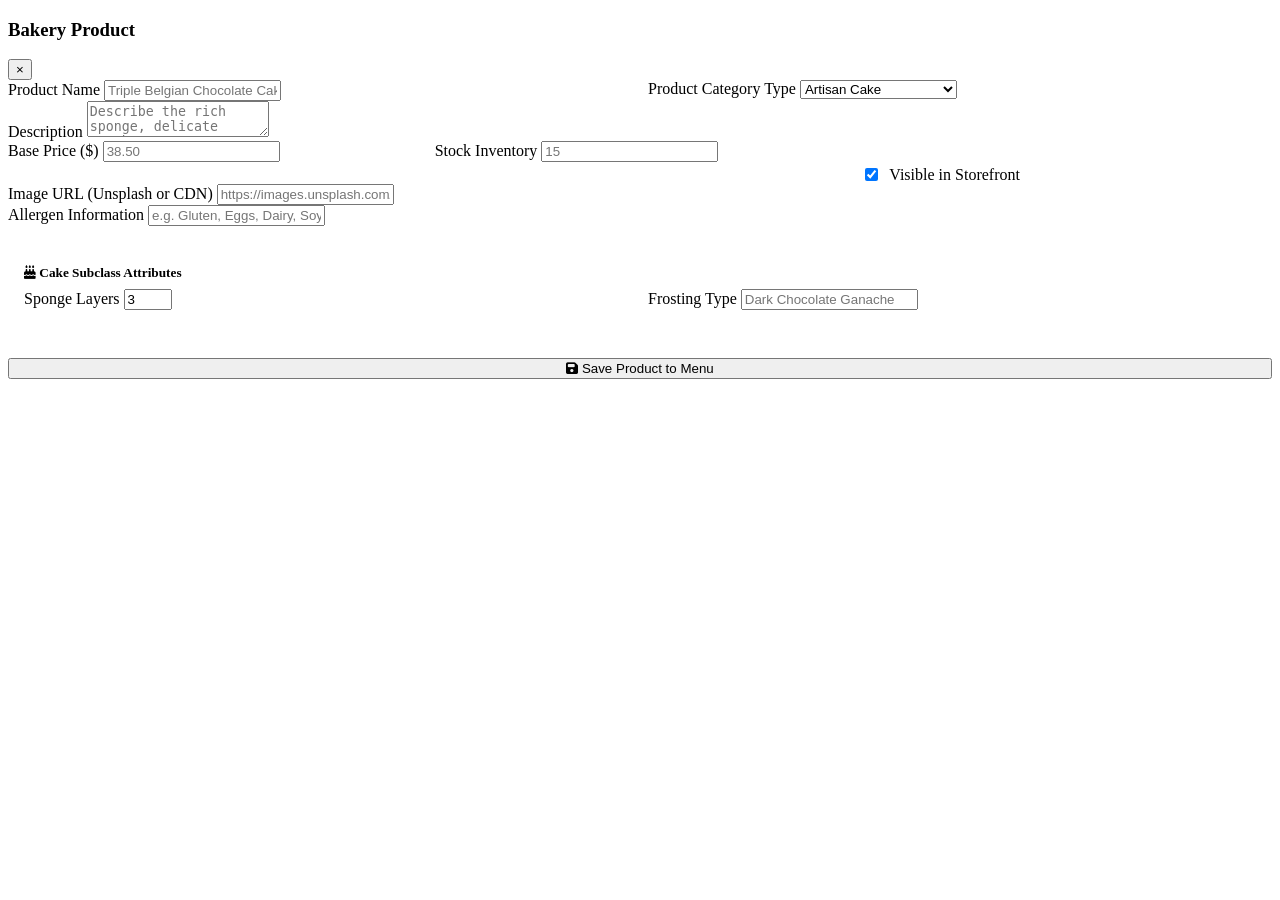
==== src/main/resources/static/admin.html @ f6190a02 "ui: add administrator management portal with KPI metrics and component CRUD views" ====
<!DOCTYPE html>
<html lang="en">
<head>
    <meta charset="UTF-8">
    <meta name="viewport" content="width=device-width, initial-scale=1.0">
    <title>Crumb Bakery | Administrator Portal</title>
    
    <!-- Google Fonts -->
    <link rel="preconnect" href="https://fonts.googleapis.com">
    <link rel="preconnect" href="https://fonts.gstatic.com" crossorigin>
    <link href="https://fonts.googleapis.com/css2?family=Playfair+Display:wght@700;800&family=Plus+Jakarta+Sans:wght@400;500;600;700;800&display=swap" rel="stylesheet">
    
    <!-- Font Awesome Icons -->
    <link rel="stylesheet" href="https://cdnjs.cloudflare.com/ajax/libs/font-awesome/6.5.1/css/all.min.css">
    
    <!-- Stylesheets -->
    <link rel="stylesheet" href="/css/variables.css">
    <link rel="stylesheet" href="/css/main.css">
    <link rel="stylesheet" href="/css/admin.css">
</head>
<body>

    <!-- ==========================================================================
         ADMIN AUTHENTICATION GUARD (Shown if unauthenticated)
         ========================================================================== -->
    <div id="admin-auth-guard" style="display: none; min-height: 100vh; align-items: center; justify-content: center; background: var(--bg-page); padding: 1.5rem;">
        <div style="background: var(--bg-surface); max-width: 440px; width: 100%; border-radius: var(--radius-xl); padding: 2.5rem; box-shadow: var(--shadow-xl); border: 1px solid var(--border-color); text-align: center;">
            <div style="width: 64px; height: 64px; border-radius: 50%; background: var(--color-accent-light); color: var(--color-accent); display: flex; align-items: center; justify-content: center; font-size: 1.8rem; margin: 0 auto 1.25rem;">
                <i class="fa-solid fa-lock"></i>
            </div>
            <h3 style="margin-bottom: 0.5rem;">Admin Access Required</h3>
            <p style="font-size: 0.9rem; color: var(--text-secondary); margin-bottom: 1.5rem;">
                Please sign in with authorized administrator credentials to manage the bakery.
            </p>
            <form id="admin-login-form" style="text-align: left;">
                <div class="form-group">
                    <label class="form-label" for="adm-email">Admin Email</label>
                    <input type="email" id="adm-email" name="email" class="form-control" value="admin@crumb.com" required>
                </div>
                <div class="form-group">
                    <label class="form-label" for="adm-pass">Password</label>
                    <input type="password" id="adm-pass" name="password" class="form-control" value="Admin@123" required>
                </div>
                <button type="submit" class="btn btn-primary" style="width: 100%; margin-top: 1rem;">
                    <i class="fa-solid fa-shield-halved"></i> Authenticate as Admin
                </button>
            </form>
            <div style="margin-top: 1.5rem;">
                <a href="/index.html" style="font-size: 0.85rem; color: var(--text-muted);"><i class="fa-solid fa-arrow-left"></i> Return to Storefront</a>
            </div>
        </div>
    </div>

    <!-- ==========================================================================
         ADMIN APP ROOT LAYOUT
         ========================================================================== -->
    <div class="admin-layout" id="admin-app-root" style="display: none;">
        <!-- Left Sidebar -->
        <aside class="admin-sidebar">
            <div class="sidebar-header">
                <i class="fa-solid fa-cake-candles brand-icon" style="color: var(--color-accent); font-size: 1.6rem;"></i>
                <div class="brand-title">Crumb<span>.</span></div>
                <span class="admin-badge">ADMIN</span>
            </div>

            <ul class="sidebar-nav">
                <li class="sidebar-item active">
                    <a href="#" data-section="overview"><i class="fa-solid fa-gauge-high"></i> Dashboard</a>
                </li>
                <li class="sidebar-item">
                    <a href="#" data-section="orders"><i class="fa-solid fa-receipt"></i> Orders Dispatch</a>
                </li>
                <li class="sidebar-item">
                    <a href="#" data-section="products"><i class="fa-solid fa-wheat-awn"></i> Products Catalog</a>
                </li>
                <li class="sidebar-item">
                    <a href="#" data-section="cakes"><i class="fa-solid fa-wand-magic-sparkles"></i> Custom Cakes</a>
                </li>
                <li class="sidebar-item">
                    <a href="#" data-section="bookings"><i class="fa-solid fa-calendar-days"></i> Bookings &amp; Slots</a>
                </li>
                <li class="sidebar-item">
                    <a href="#" data-section="customers"><i class="fa-solid fa-users"></i> Customers</a>
                </li>
                <li class="sidebar-item">
                    <a href="#" data-section="payments"><i class="fa-solid fa-credit-card"></i> Payments &amp; Ledger</a>
                </li>
                <li class="sidebar-item">
                    <a href="#" data-section="reviews"><i class="fa-solid fa-star"></i> Reviews Moderation</a>
                </li>
            </ul>

            <div class="sidebar-footer">
                <a href="/index.html" class="btn btn-outline btn-sm" style="width: 100%;">
                    <i class="fa-solid fa-store"></i> View Storefront
                </a>
                <button class="btn btn-outline btn-sm logout-btn" style="width: 100%; border-color: var(--state-error); color: var(--state-error) !important;">
                    <i class="fa-solid fa-right-from-bracket"></i> Sign Out
                </button>
            </div>
        </aside>

        <!-- Main Content Area -->
        <main class="admin-main">
            <!-- Topbar -->
            <header class="admin-topbar">
                <div class="topbar-left">
                    <button class="topbar-toggle" id="admin-sidebar-toggle">
                        <i class="fa-solid fa-bars"></i>
                    </button>
                    <div class="topbar-title">Operations Portal</div>
                </div>

                <div class="topbar-right">
                    <button class="theme-toggle-btn" title="Toggle Dark/Light Mode">
                        <i class="fa-solid fa-moon"></i>
                    </button>
                    <div class="admin-profile-pill">
                        <div class="admin-avatar">A</div>
                        <span id="admin-topbar-name" style="font-weight: 700; font-size: 0.9rem;">Administrator</span>
                    </div>
                </div>
            </header>

            <!-- Admin Body View Container -->
            <div class="admin-content">
                <!-- 1. OVERVIEW / DASHBOARD -->
                <section class="admin-section active" id="sec-overview">
                    <div class="kpi-grid">
                        <div class="kpi-card">
                            <div class="kpi-info">
                                <h6>Total Orders</h6>
                                <div class="kpi-value" id="kpi-orders-count">0</div>
                            </div>
                            <div class="kpi-icon-wrap kpi-orders"><i class="fa-solid fa-receipt"></i></div>
                        </div>

                        <div class="kpi-card">
                            <div class="kpi-info">
                                <h6>Gross Revenue</h6>
                                <div class="kpi-value" id="kpi-revenue-val">$0.00</div>
                            </div>
                            <div class="kpi-icon-wrap kpi-revenue"><i class="fa-solid fa-coins"></i></div>
                        </div>

                        <div class="kpi-card">
                            <div class="kpi-info">
                                <h6>Registered Customers</h6>
                                <div class="kpi-value" id="kpi-customers-count">0</div>
                            </div>
                            <div class="kpi-icon-wrap kpi-customers"><i class="fa-solid fa-users"></i></div>
                        </div>

                        <div class="kpi-card">
                            <div class="kpi-info">
                                <h6>Active Menu Items</h6>
                                <div class="kpi-value" id="kpi-products-count">0</div>
                            </div>
                            <div class="kpi-icon-wrap kpi-cakes"><i class="fa-solid fa-cake-candles"></i></div>
                        </div>
                    </div>

                    <!-- Recent Orders Table -->
                    <div class="admin-card">
                        <div class="card-header-bar">
                            <h4 class="card-title">Recent Kitchen Orders</h4>
                            <button class="btn btn-outline btn-sm" onclick="AdminPortal.switchSection('orders')">
                                View All Orders
                            </button>
                        </div>
                        <div class="table-responsive">
                            <table class="admin-table">
                                <thead>
                                    <tr>
                                        <th>Order Ref</th>
                                        <th>Customer</th>
                                        <th>Type</th>
                                        <th>Total</th>
                                        <th>Status</th>
                                    </tr>
                                </thead>
                                <tbody id="dashboard-recent-orders-tbody">
                                    <!-- Populated dynamically -->
                                </tbody>
                            </table>
                        </div>
                    </div>
                </section>

                <!-- 2. ORDERS MANAGEMENT -->
                <section class="admin-section" id="sec-orders">
                    <div class="admin-card">
                        <div class="card-header-bar">
                            <h4 class="card-title">All Customer Orders</h4>
                            <button class="btn btn-outline btn-sm" onclick="AdminPortal.loadOrders()">
                                <i class="fa-solid fa-rotate-right"></i> Refresh
                            </button>
                        </div>
                        <div class="table-responsive">
                            <table class="admin-table">
                                <thead>
                                    <tr>
                                        <th>Order Code</th>
                                        <th>Customer</th>
                                        <th>Fulfillment</th>
                                        <th>Items</th>
                                        <th>Final Total</th>
                                        <th>Placed On</th>
                                        <th>Kitchen Status</th>
                                    </tr>
                                </thead>
                                <tbody id="admin-orders-tbody">
                                    <!-- Populated dynamically -->
                                </tbody>
                            </table>
                        </div>
                    </div>
                </section>

                <!-- 3. PRODUCTS CATALOG CRUD -->
                <section class="admin-section" id="sec-products">
                    <div class="admin-card">
                        <div class="card-header-bar">
                            <h4 class="card-title">Artisan Products Catalog</h4>
                            <button class="btn btn-primary btn-sm" onclick="AdminPortal.openAddProductModal()">
                                <i class="fa-solid fa-plus"></i> Add New Product
                            </button>
                        </div>
                        <div class="table-responsive">
                            <table class="admin-table">
                                <thead>
                                    <tr>
                                        <th>Photo</th>
                                        <th>Name &amp; Category</th>
                                        <th>Type</th>
                                        <th>Base Price</th>
                                        <th>Stock</th>
                                        <th>Status</th>
                                        <th>Actions</th>
                                    </tr>
                                </thead>
                                <tbody id="admin-products-tbody">
                                    <!-- Populated dynamically -->
                                </tbody>
                            </table>
                        </div>
                    </div>
                </section>

                <!-- 4. CUSTOM CAKES QUEUE -->
                <section class="admin-section" id="sec-cakes">
                    <div class="admin-card">
                        <div class="card-header-bar">
                            <h4 class="card-title">Bespoke Custom Cake Requests</h4>
                            <button class="btn btn-outline btn-sm" onclick="AdminPortal.loadCustomCakes()">
                                <i class="fa-solid fa-rotate-right"></i> Refresh
                            </button>
                        </div>
                        <div class="table-responsive">
                            <table class="admin-table">
                                <thead>
                                    <tr>
                                        <th>Reference</th>
                                        <th>Customer</th>
                                        <th>Cake Style</th>
                                        <th>Flavor &amp; Tiers</th>
                                        <th>Required Date</th>
                                        <th>Estimated Price</th>
                                        <th>Production Status</th>
                                    </tr>
                                </thead>
                                <tbody id="admin-cakes-tbody">
                                    <!-- Populated dynamically -->
                                </tbody>
                            </table>
                        </div>
                    </div>
                </section>

                <!-- 5. BOOKINGS SCHEDULE -->
                <section class="admin-section" id="sec-bookings">
                    <div class="admin-card">
                        <div class="card-header-bar">
                            <h4 class="card-title">Pickup &amp; Delivery Schedule</h4>
                            <button class="btn btn-outline btn-sm" onclick="AdminPortal.loadBookings()">
                                <i class="fa-solid fa-rotate-right"></i> Refresh
                            </button>
                        </div>
                        <div class="table-responsive">
                            <table class="admin-table">
                                <thead>
                                    <tr>
                                        <th>Booking Ref</th>
                                        <th>Customer</th>
                                        <th>Fulfillment Type</th>
                                        <th>Scheduled Date &amp; Slot</th>
                                        <th>Status</th>
                                        <th>Actions</th>
                                    </tr>
                                </thead>
                                <tbody id="admin-bookings-tbody">
                                    <!-- Populated dynamically -->
                                </tbody>
                            </table>
                        </div>
                    </div>
                </section>

                <!-- 6. CUSTOMERS DIRECTORY -->
                <section class="admin-section" id="sec-customers">
                    <div class="admin-card">
                        <div class="card-header-bar">
                            <h4 class="card-title">Registered Customers Directory</h4>
                            <button class="btn btn-outline btn-sm" onclick="AdminPortal.loadCustomers()">
                                <i class="fa-solid fa-rotate-right"></i> Refresh
                            </button>
                        </div>
                        <div class="table-responsive">
                            <table class="admin-table">
                                <thead>
                                    <tr>
                                        <th>Full Name</th>
                                        <th>Email</th>
                                        <th>Phone</th>
                                        <th>Loyalty Tier</th>
                                        <th>Role</th>
                                        <th>Status</th>
                                        <th>Actions</th>
                                    </tr>
                                </thead>
                                <tbody id="admin-customers-tbody">
                                    <!-- Populated dynamically -->
                                </tbody>
                            </table>
                        </div>
                    </div>
                </section>

                <!-- 7. PAYMENTS LEDGER -->
                <section class="admin-section" id="sec-payments">
                    <div class="admin-card">
                        <div class="card-header-bar">
                            <h4 class="card-title">Financial Transaction Audit Ledger</h4>
                            <button class="btn btn-outline btn-sm" onclick="AdminPortal.loadPayments()">
                                <i class="fa-solid fa-rotate-right"></i> Refresh
                            </button>
                        </div>
                        <div class="table-responsive">
                            <table class="admin-table">
                                <thead>
                                    <tr>
                                        <th>Payment Ref</th>
                                        <th>Customer</th>
                                        <th>Method</th>
                                        <th>Amount</th>
                                        <th>Transaction Date</th>
                                        <th>Settlement Status</th>
                                        <th>Refund Action</th>
                                    </tr>
                                </thead>
                                <tbody id="admin-payments-tbody">
                                    <!-- Populated dynamically -->
                                </tbody>
                            </table>
                        </div>
                    </div>
                </section>

                <!-- 8. REVIEWS MODERATION -->
                <section class="admin-section" id="sec-reviews">
                    <div class="admin-card">
                        <div class="card-header-bar">
                            <h4 class="card-title">Customer Feedback Moderation</h4>
                            <button class="btn btn-outline btn-sm" onclick="AdminPortal.loadReviews()">
                                <i class="fa-solid fa-rotate-right"></i> Refresh
                            </button>
                        </div>
                        <div class="table-responsive">
                            <table class="admin-table">
                                <thead>
                                    <tr>
                                        <th>Customer</th>
                                        <th>Item</th>
                                        <th>Rating</th>
                                        <th>Comment</th>
                                        <th>Visibility</th>
                                        <th>Actions</th>
                                    </tr>
                                </thead>
                                <tbody id="admin-reviews-tbody">
                                    <!-- Populated dynamically -->
                                </tbody>
                            </table>
                        </div>
                    </div>
                </section>
            </div>
        </main>
    </div>

    <!-- ==========================================================================
         ADMIN MODAL: PRODUCT CREATE / EDIT
         ========================================================================== -->
    <div class="modal-overlay" id="admin-product-modal">
        <div class="modal-dialog modal-lg">
            <div class="modal-header">
                <h3 class="modal-title" id="adm-prod-modal-title">Bakery Product</h3>
                <button class="modal-close" data-modal-close>&times;</button>
            </div>
            <div class="modal-body">
                <form id="admin-product-form">
                    <input type="hidden" id="adm-prod-id">
                    
                    <div style="display: grid; grid-template-columns: 1fr 1fr; gap: 1rem;">
                        <div class="form-group">
                            <label class="form-label" for="adm-prod-name">Product Name</label>
                            <input type="text" id="adm-prod-name" class="form-control" placeholder="Triple Belgian Chocolate Cake" required>
                        </div>
                        <div class="form-group">
                            <label class="form-label" for="adm-prod-type">Product Category Type</label>
                            <select id="adm-prod-type" class="form-select">
                                <option value="CAKE">Artisan Cake</option>
                                <option value="PASTRY">French Pastry</option>
                                <option value="BREAD">Wild Sourdough Bread</option>
                            </select>
                        </div>
                    </div>

                    <div class="form-group">
                        <label class="form-label" for="adm-prod-desc">Description</label>
                        <textarea id="adm-prod-desc" class="form-control" placeholder="Describe the rich sponge, delicate crumb, or fermentation..."></textarea>
                    </div>

                    <div style="display: grid; grid-template-columns: 1fr 1fr 1fr; gap: 1rem;">
                        <div class="form-group">
                            <label class="form-label" for="adm-prod-price">Base Price ($)</label>
                            <input type="number" id="adm-prod-price" class="form-control" step="0.01" min="0" placeholder="38.50" required>
                        </div>
                        <div class="form-group">
                            <label class="form-label" for="adm-prod-stock">Stock Inventory</label>
                            <input type="number" id="adm-prod-stock" class="form-control" min="0" placeholder="15" required>
                        </div>
                        <div class="form-group" style="justify-content: center;">
                            <label class="form-label" style="display: flex; align-items: center; gap: 0.5rem; cursor: pointer; margin-top: 1.5rem;">
                                <input type="checkbox" id="adm-prod-available" checked>
                                <span>Visible in Storefront</span>
                            </label>
                        </div>
                    </div>

                    <div class="form-group">
                        <label class="form-label" for="adm-prod-img">Image URL (Unsplash or CDN)</label>
                        <input type="url" id="adm-prod-img" class="form-control" placeholder="https://images.unsplash.com/photo-..." required>
                    </div>

                    <div class="form-group">
                        <label class="form-label" for="adm-prod-allergens">Allergen Information</label>
                        <input type="text" id="adm-prod-allergens" class="form-control" placeholder="e.g. Gluten, Eggs, Dairy, Soy">
                    </div>

                    <!-- CAKE Specific Subclass Fields -->
                    <div id="cake-specific-fields" style="background: var(--bg-surface-alt); padding: 1rem; border-radius: var(--radius-md); margin-bottom: 1rem; border: 1px solid var(--border-color);">
                        <h5 style="margin-bottom: 0.5rem; color: var(--color-primary);"><i class="fa-solid fa-cake-candles"></i> Cake Subclass Attributes</h5>
                        <div style="display: grid; grid-template-columns: 1fr 1fr; gap: 1rem;">
                            <div class="form-group">
                                <label class="form-label" for="adm-cake-layers">Sponge Layers</label>
                                <input type="number" id="adm-cake-layers" class="form-control" min="1" max="10" value="3">
                            </div>
                            <div class="form-group">
                                <label class="form-label" for="adm-cake-frosting">Frosting Type</label>
                                <input type="text" id="adm-cake-frosting" class="form-control" placeholder="Dark Chocolate Ganache">
                            </div>
                        </div>
                    </div>

                    <!-- PASTRY Specific Subclass Fields -->
                    <div id="pastry-specific-fields" style="display: none; background: var(--bg-surface-alt); padding: 1rem; border-radius: var(--radius-md); margin-bottom: 1rem; border: 1px solid var(--border-color);">
                        <h5 style="margin-bottom: 0.5rem; color: var(--color-primary);"><i class="fa-solid fa-cookie-bite"></i> Pastry Subclass Attributes</h5>
                        <div style="display: grid; grid-template-columns: 1fr 1fr; gap: 1rem;">
                            <div class="form-group">
                                <label class="form-label" for="adm-pastry-type">Pastry Subtype</label>
                                <input type="text" id="adm-pastry-type" class="form-control" placeholder="e.g. Croissant, Tart, Choux">
                            </div>
                            <div class="form-group" style="justify-content: center;">
                                <label class="form-label" style="display: flex; align-items: center; gap: 0.5rem; cursor: pointer; margin-top: 1.5rem;">
                                    <input type="checkbox" id="adm-pastry-warmable" checked>
                                    <span>Warmable Before Serving</span>
                                </label>
                            </div>
                        </div>
                    </div>

                    <!-- BREAD Specific Subclass Fields -->
                    <div id="bread-specific-fields" style="display: none; background: var(--bg-surface-alt); padding: 1rem; border-radius: var(--radius-md); margin-bottom: 1rem; border: 1px solid var(--border-color);">
                        <h5 style="margin-bottom: 0.5rem; color: var(--color-primary);"><i class="fa-solid fa-bread-slice"></i> Bread Subclass Attributes</h5>
                        <div style="display: grid; grid-template-columns: 1fr 1fr; gap: 1rem;">
                            <div class="form-group">
                                <label class="form-label" for="adm-bread-weight">Loaf Weight (grams)</label>
                                <input type="number" id="adm-bread-weight" class="form-control" min="100" max="2500" value="800">
                            </div>
                            <div class="form-group" style="justify-content: center;">
                                <label class="form-label" style="display: flex; align-items: center; gap: 0.5rem; cursor: pointer; margin-top: 1.5rem;">
                                    <input type="checkbox" id="adm-bread-sourdough" checked>
                                    <span>Wild Yeast Sourdough Ferment</span>
                                </label>
                            </div>
                        </div>
                    </div>

                    <button type="submit" class="btn btn-primary" style="width: 100%; margin-top: 1rem;">
                        <i class="fa-solid fa-floppy-disk"></i> Save Product to Menu
                    </button>
                </form>
            </div>
        </div>
    </div>

    <!-- Toast Notification Container -->
    <div id="toast-container"></div>

    <!-- Scripts -->
    <script src="/js/common.js"></script>
    <script src="/js/admin.js"></script>
</body>
</html>
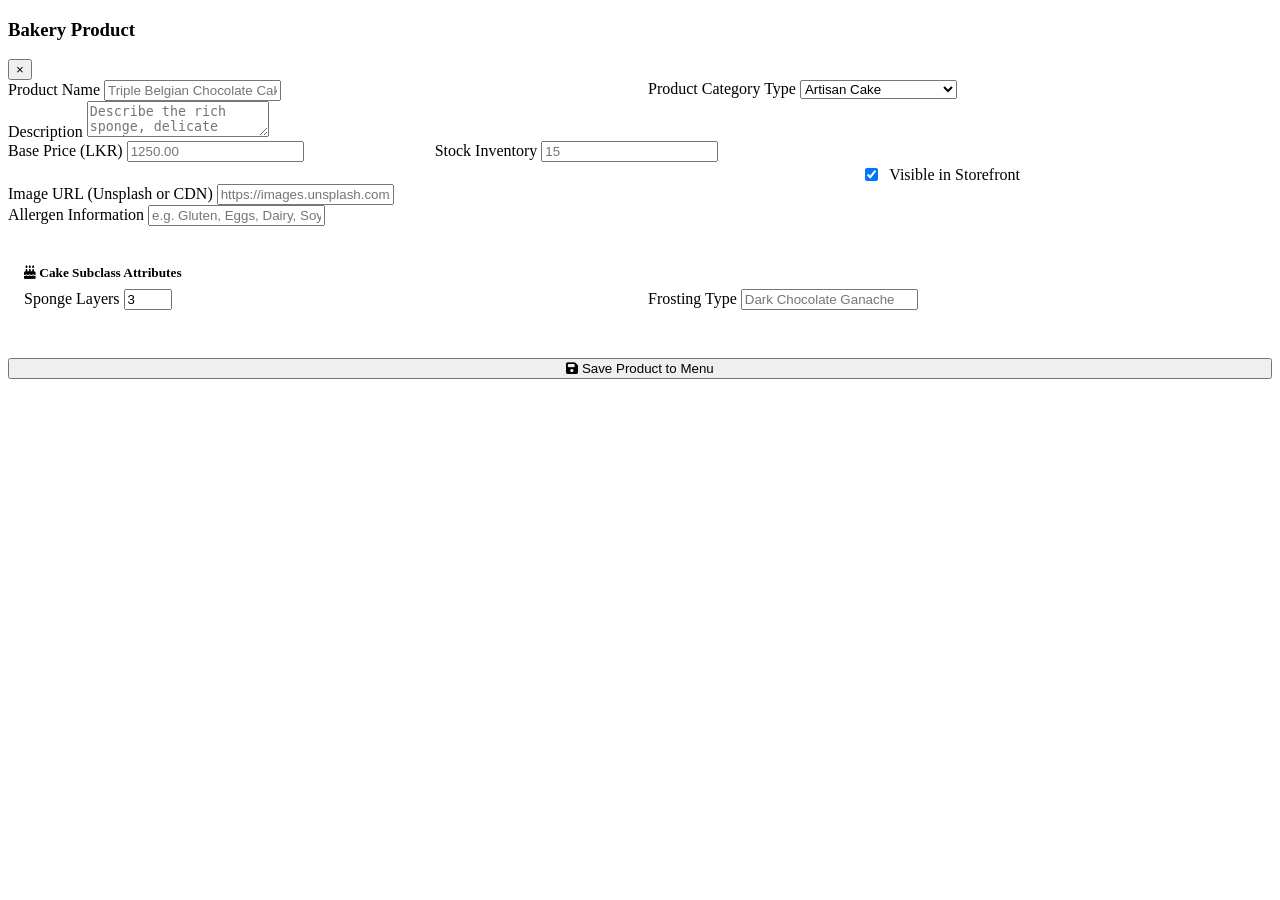
==== commit 2ff40a0a: "ui: localize platform for Sri Lanka (LKR, +94), add Customer and Product IDs, realistic 3D custom ca" ====
--- a/src/main/resources/static/admin.html
+++ b/src/main/resources/static/admin.html
@@ -3,7 +3,7 @@
 <head>
     <meta charset="UTF-8">
     <meta name="viewport" content="width=device-width, initial-scale=1.0">
-    <title>Crumb Bakery | Administrator Portal</title>
+    <title>Crumb | Administrator Portal</title>
     
     <!-- Google Fonts -->
     <link rel="preconnect" href="https://fonts.googleapis.com">
@@ -138,7 +138,7 @@
                         <div class="kpi-card">
                             <div class="kpi-info">
                                 <h6>Gross Revenue</h6>
-                                <div class="kpi-value" id="kpi-revenue-val">$0.00</div>
+                                <div class="kpi-value" id="kpi-revenue-val">LKR 0.00</div>
                             </div>
                             <div class="kpi-icon-wrap kpi-revenue"><i class="fa-solid fa-coins"></i></div>
                         </div>
@@ -433,8 +433,8 @@
 
                     <div style="display: grid; grid-template-columns: 1fr 1fr 1fr; gap: 1rem;">
                         <div class="form-group">
-                            <label class="form-label" for="adm-prod-price">Base Price ($)</label>
-                            <input type="number" id="adm-prod-price" class="form-control" step="0.01" min="0" placeholder="38.50" required>
+                            <label class="form-label" for="adm-prod-price">Base Price (LKR)</label>
+                            <input type="number" id="adm-prod-price" class="form-control" step="0.01" min="0" placeholder="1250.00" required>
                         </div>
                         <div class="form-group">
                             <label class="form-label" for="adm-prod-stock">Stock Inventory</label>
